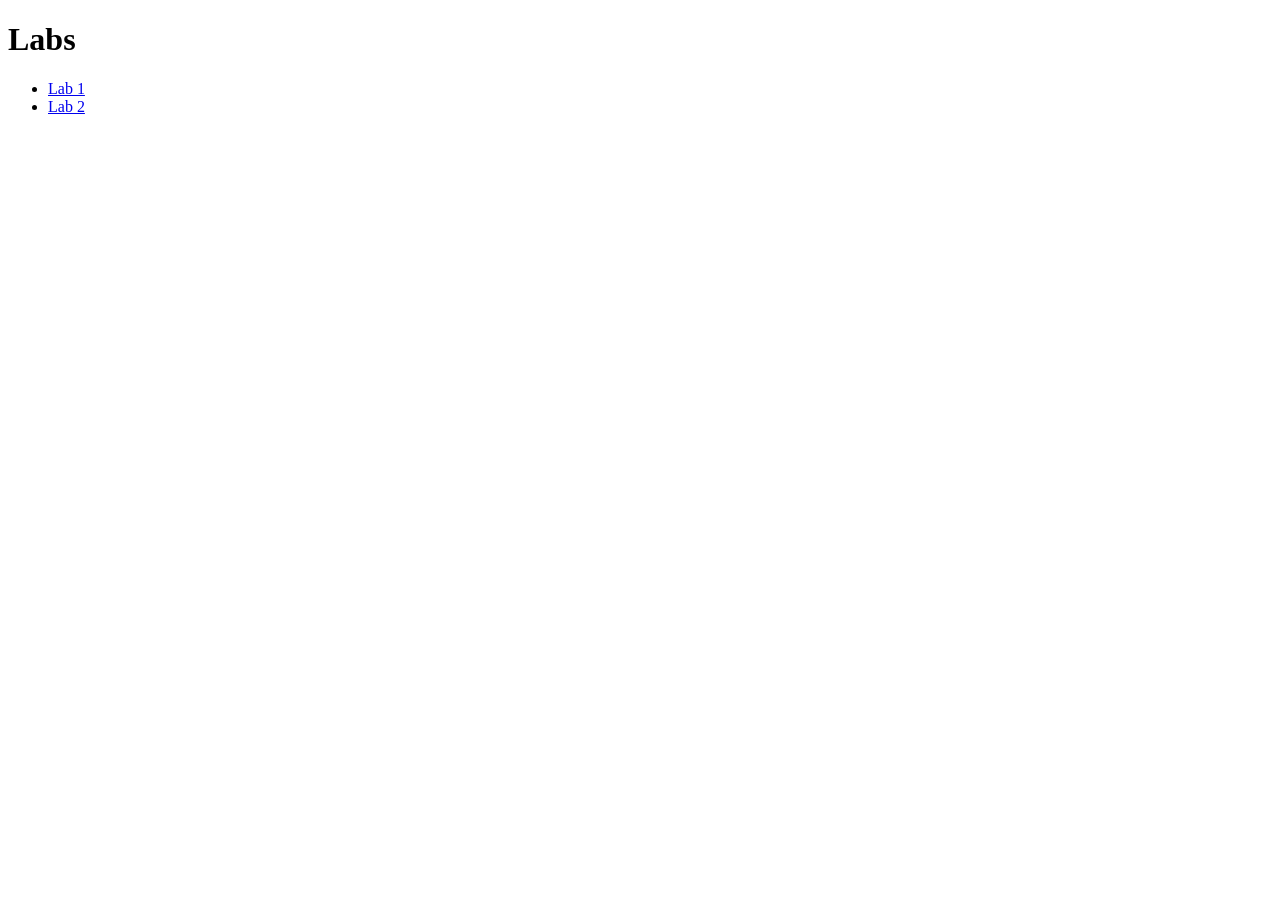
==== lab/labs.html @ b34b70f3 "Add lab files" ====
<!DOCTYPE html>
<html>
<head>
    <title>Labs</title>
</head>

<body>

    <h1>Labs</h1>

    <ul>
        <li><a href="lab1.html">Lab 1</a></li>
        <li><a href="lab2.html">Lab 2</a></li>
    </ul>

</body>
</html>
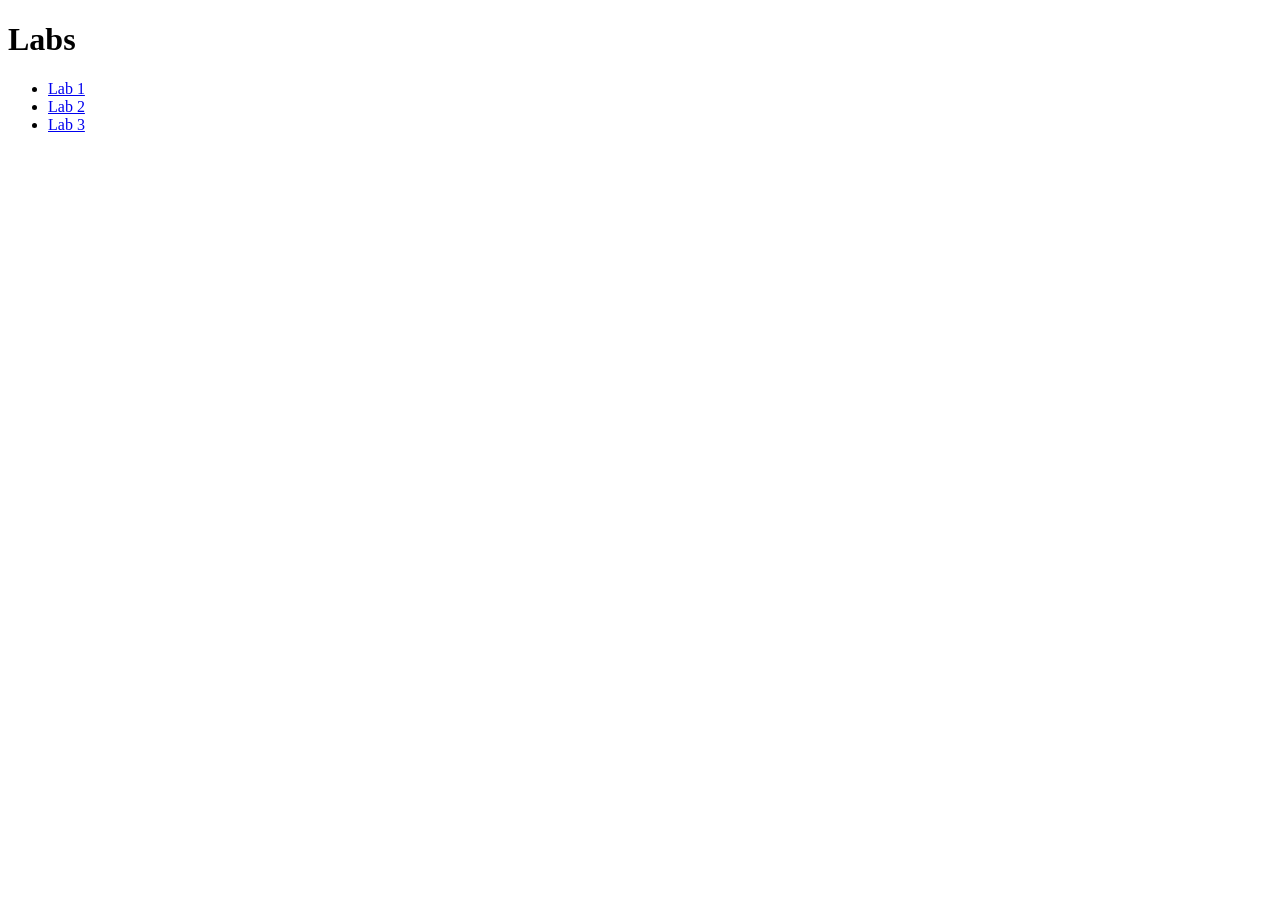
==== commit 08207a35: "Add files via upload" ====
--- a/lab/labs.html
+++ b/lab/labs.html
@@ -9,8 +9,9 @@
     <h1>Labs</h1>
 
     <ul>
-        <li><a href="lab1.html">Lab 1</a></li>
-        <li><a href="lab2.html">Lab 2</a></li>
+        <li><a href="../index.html">Lab 1</a></li>
+        <li><a href="Lab2.html">Lab 2</a></li>
+        <li><a href="Lab3.html">Lab 3</a></li>
     </ul>
 
 </body>
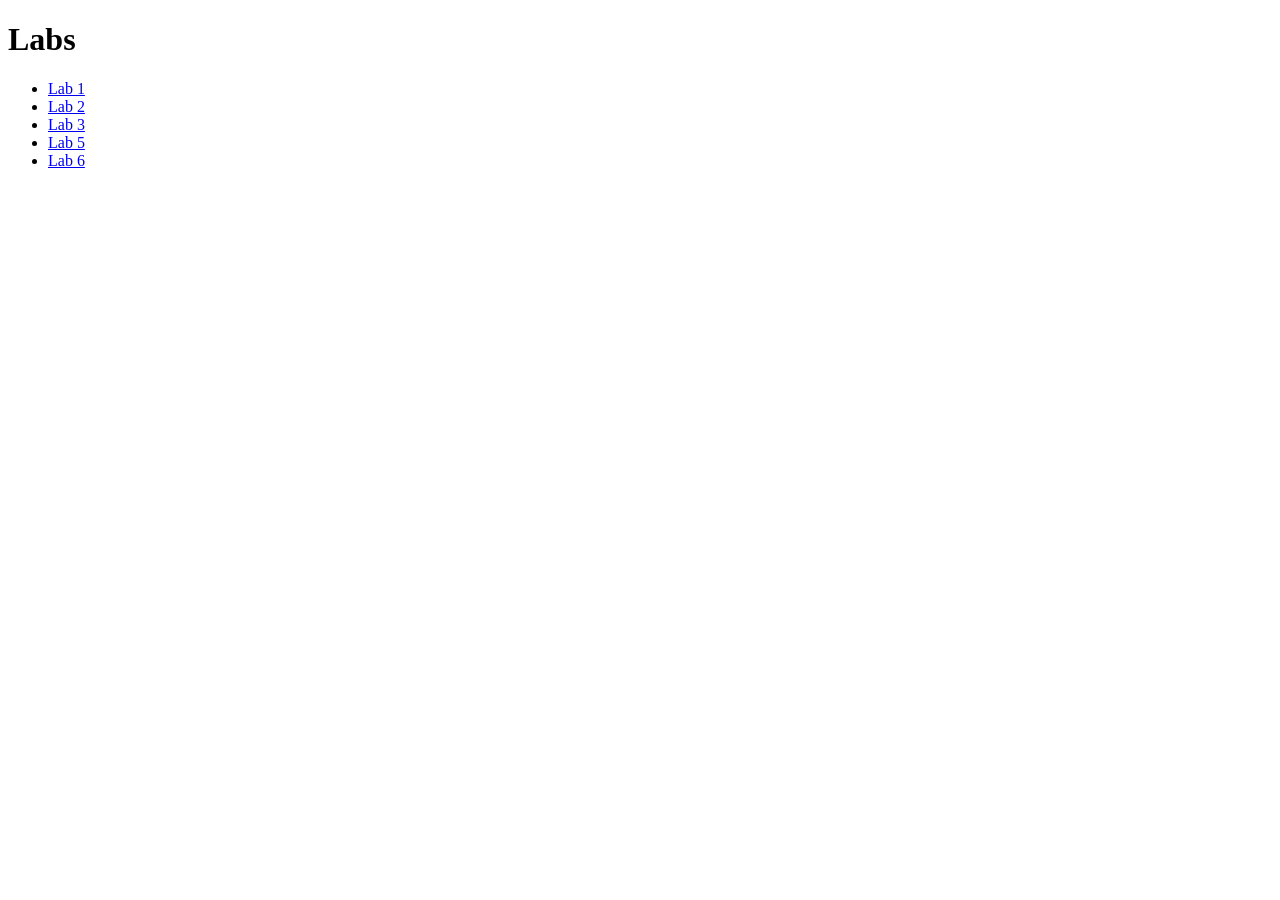
==== commit b8f10291: "Update labs.html" ====
--- a/lab/labs.html
+++ b/lab/labs.html
@@ -12,7 +12,9 @@
         <li><a href="../index.html">Lab 1</a></li>
         <li><a href="Lab2.html">Lab 2</a></li>
         <li><a href="Lab3.html">Lab 3</a></li>
+         <li><a href="./Lab5/index.html">Lab 5</a></li>
+         <li><a href="./Lab6/index.html">Lab 6</a></li>
     </ul>
 
 </body>
-</html>+</html>
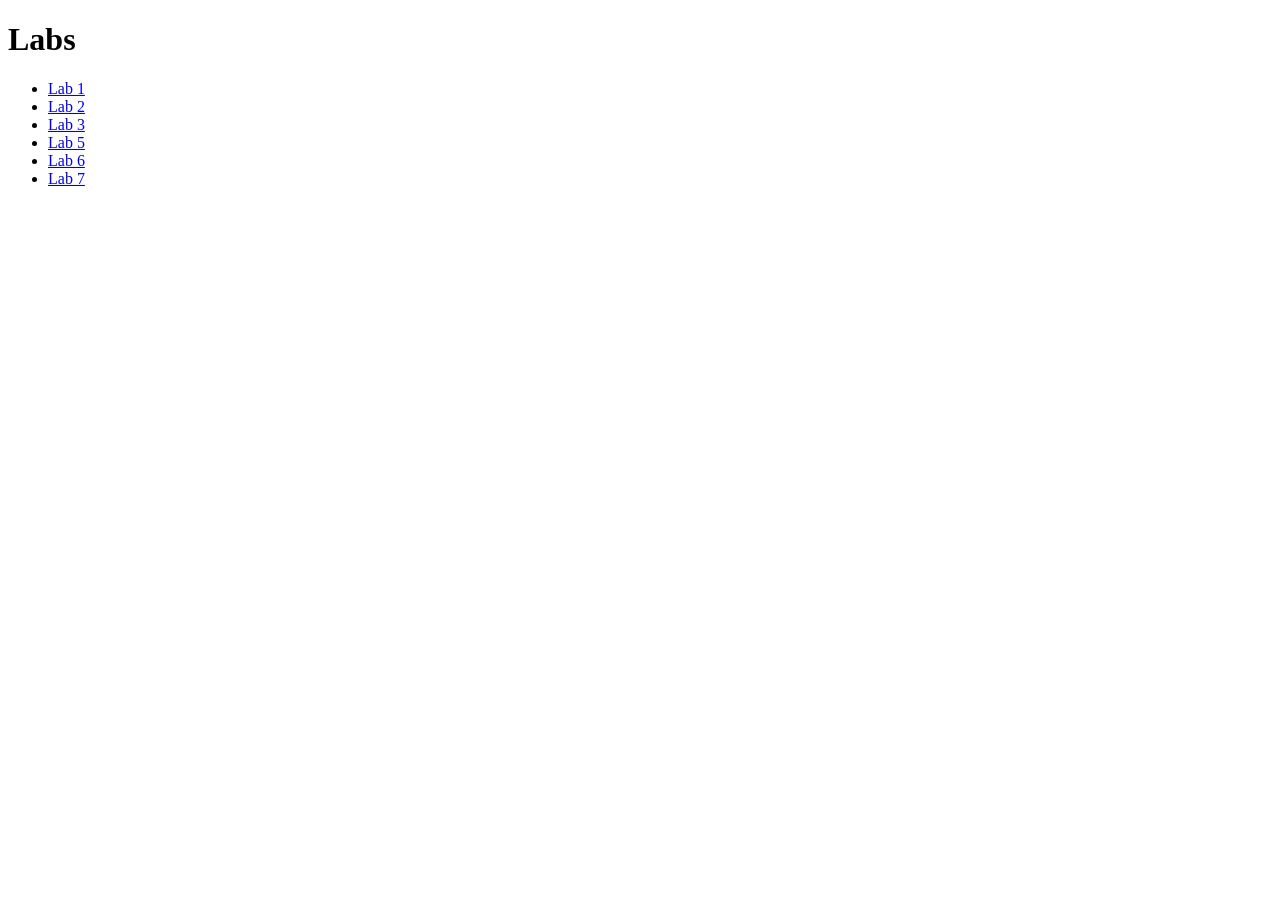
==== commit 4a63e3f6: "Update labs.html" ====
--- a/lab/labs.html
+++ b/lab/labs.html
@@ -14,6 +14,7 @@
         <li><a href="Lab3.html">Lab 3</a></li>
          <li><a href="./Lab5/index.html">Lab 5</a></li>
          <li><a href="./Lab6/index.html">Lab 6</a></li>
+        <li><a href="./lab7/index.html">Lab 7</a></li>
     </ul>
 
 </body>
